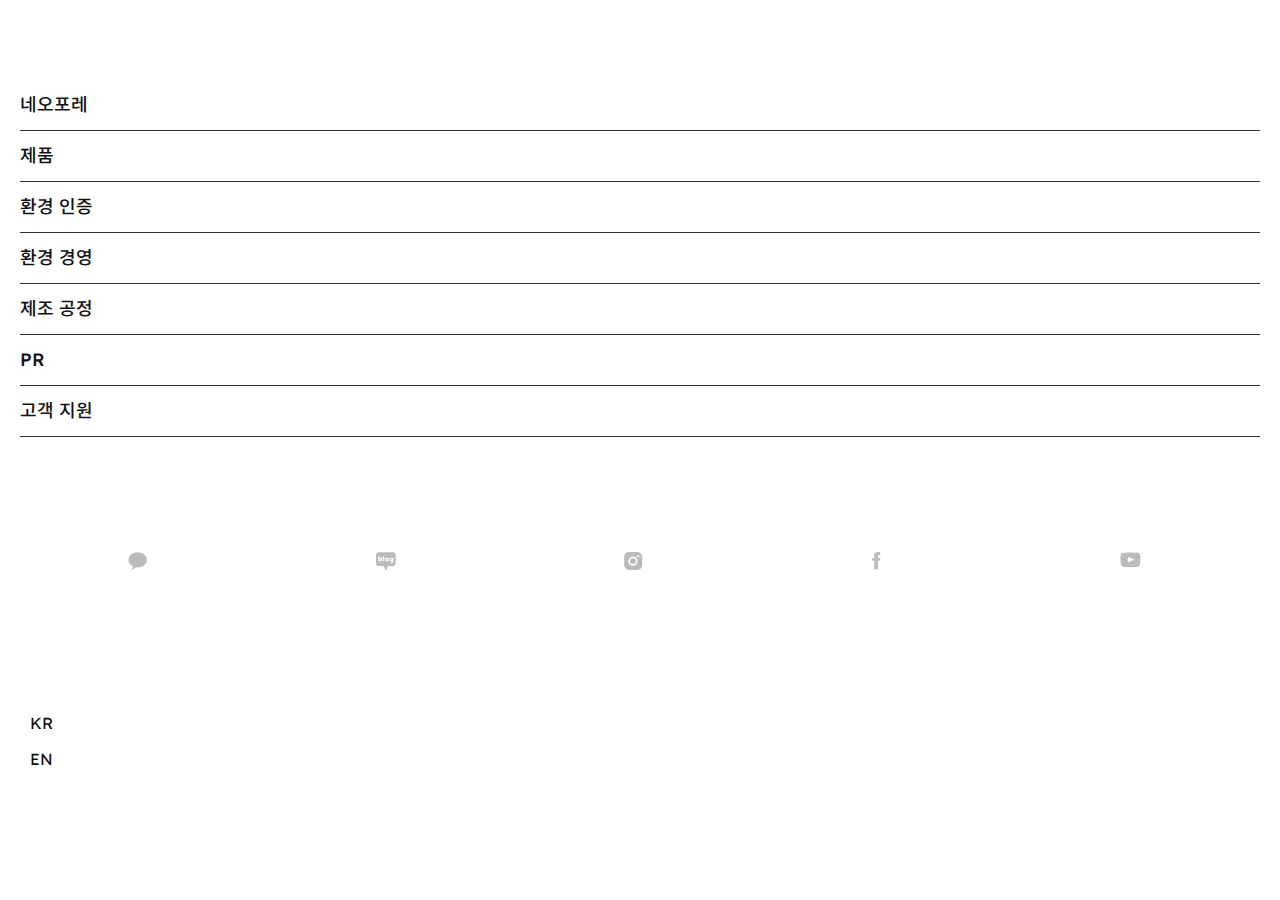
==== include/header.html @ c61bc2e4 "gnb" ====
<!DOCTYPE html>
<html lang="en">
  <head>
    <meta charset="UTF-8" />
    <meta http-equiv="X-UA-Compatible" content="IE=edge" />
    <meta name="viewport" content="width=device-width, initial-scale=1.0, minimum-scale=1.0, maximum-scale=1.0, user-scalable = no" />
    <title>neo-foret</title>
    <link rel="shortcut icon" href="../images/layout/favicon.png" type="image/x-icon" />
    <link rel="preconnect" href="https://fonts.googleapis.com" />
    <link rel="preconnect" href="https://fonts.gstatic.com" crossorigin />
    <link href="https://fonts.googleapis.com/css2?family=Lexend:wght@100;200;300;400;500;700;800;900&family=Noto+Sans+KR:wght@100;300;400;500;700;900&display=swap" rel="stylesheet" />
    <link rel="stylesheet" href="../css/reset.css" />
    <link href="https://fonts.googleapis.com/icon?family=Material+Icons" rel="stylesheet" />
    <link rel="stylesheet" href="../css/swiper-bundle.css" />
    <link rel="stylesheet" href="../css/layout.css" />
    <link rel="stylesheet" href="../css/main.css" />
    <link rel="stylesheet" href="../css/contents.css">
    <link rel="stylesheet" href="../css/board.css">
    <script src="//t1.daumcdn.net/mapjsapi/bundle/postcode/prod/postcode.v2.js"></script>
    <script src="../js/swiper-bundle.min.js"></script>
    <script src="../js/main.js" defer></script>
  </head>
  <body>
    <header id="header" class="header">
      <div class="container">
        <h1 id="logo">
          <a href="">
            <img src="../images/layout/main_logo.png" alt="" class="white" />
            <img src="../images/layout/main_logo_color.png" alt="" class="color" />
          </a>
        </h1>
        <nav id="gnb">
          <h2 class="hidden">global navigation bar</h2>
          <ul class="list">
            <li>
              <a href="">네오포레</a>
              <ul class="depth02">
                <li><a href="">ABOUT</a></li>
                <li><a href="">Why 네오포레?</a></li>
                <li><a href="">네오포레 History</a></li>
                <li><a href="">Brand Identity</a></li>
              </ul>
            </li>
            <li>
              <a href="">제품</a>
              <ul class="depth02">
                <li><a href="">식품용</a></li>
                <li><a href="">산업용</a></li>
                <li><a href="">펄프 몰드</a></li>
                <li><a href="">바이오플라스틱</a></li>
                <li><a href="">신제품</a></li>
                <li><a href="">개발 현황</a></li>
              </ul>
            </li>
            <li>
              <a href="">환경 인증</a>
            </li>
            <li>
              <a href="">환경 경영</a>
              <ul class="depth02">
                <li><a href="">저탄소 공정</a></li>
                <li><a href=""> 지속가능 순환 시스템</a></li>
              </ul>
            </li>
            <li>
              <a href="">제조 공정</a>
            </li>
            <li>
              <a href="">PR</a>
              <ul class="depth02">
                <li><a href="">무림뉴스</a></li>
                <li><a href=""> 영상</a></li>
                <li><a href=""> 종이와 환경에 대한 진실</a></li>
              </ul>
            </li>
            <li>
              <a href="">고객 지원</a>
              <ul class="depth02">
                <li><a href="faq.html">FAQ</a></li>
                <li><a href="">온라인 문의</a></li>
                <li><a href="">담당자 연락처</a></li>
                <li><a href="">제품 카탈로그</a></li>
                <li><a href="sample.html">샘플 신청</a></li>
              </ul>
            </li>
          </ul>
          <div class="etc">
            <div class="sns item">
              <button>sns</button>
              <ul>
                <li><a href="">카카오톡</a></li>
                <li><a href="">네이버 블로그</a></li>
                <li><a href="">인스타그램</a></li>
                <li><a href="">페이스북</a></li>
                <li><a href="">유튜브</a></li>
              </ul>
            </div>
            <div class="language item">
              <button>KR</button>
              <ul>
                <li><a href="">KR</a></li>
                <li><a href="">EN</a></li>
              </ul>
            </div>
          </div>
        </nav>
        
      </div>
    </header>
    <!-- header end -->
---- css/layout.css ----
html { font-size: 10px; }

body { font-family: "Lexend", "Noto Sans KR", sans-serif; font-size: 1.6rem; color: #111111; }

a { color: inherit; text-decoration: none; }

button { background: none; border: none; outline: none; }

.hidden { display: none; }

#header { width: 100%; position: fixed; z-index: 99; top: 0; }

#header:hover { color: #111111; background-color: #fff; }

#header:hover #logo a .color { display: block; }

#header:hover #logo a .white { display: none; }

#header #logo { position: absolute; left: 50px; }

#header #logo a { display: -webkit-box; display: -ms-flexbox; display: flex; height: 100px; -webkit-box-align: center; -ms-flex-align: center; align-items: center; }

#header #logo a .color { display: none; }

#header #logo a img { height: 20px; }

#header #gnb { position: fixed; width: 100%; height: 100%; background-color: #fff; padding-top: 80px; }

#header #gnb .list > li { padding: 0 20px; }

#header #gnb .list > li > a { height: 50px; position: relative; padding: 0; font-size: 1.8rem; -webkit-transition: 0.25s ease; transition: 0.25s ease; font-weight: 500; height: 50px; display: -webkit-box; display: -ms-flexbox; display: flex; -webkit-box-align: center; -ms-flex-align: center; align-items: center; border-bottom: 1px solid #333; }

#header #gnb .list > li > a:after { height: 3px; top: 65px; right: 50px; left: 50px; -webkit-transform: scaleX(0); transform: scaleX(0); -webkit-transition: 0.25s ease; transition: 0.25s ease; background-color: #1dcb5d; -webkit-transform-origin: 50% 50%; transform-origin: 50% 50%; content: ""; display: block; position: absolute; }

#header #gnb .list > li .depth02 { padding: 0 20px; display: none; }

#header #gnb .list > li .depth02 li a { display: -webkit-box; display: -ms-flexbox; display: flex; height: 40px; -webkit-transition: 0.25s ease; transition: 0.25s ease; -webkit-box-align: center; -ms-flex-align: center; align-items: center; border-bottom: 1px solid #333; font-size: 1.4rem; }

#header .etc .item:hover button { color: #1dcb5d; border: 1px solid #eee; -webkit-box-shadow: 0 0 10px rgba(0, 0, 0, 0.2); box-shadow: 0 0 10px rgba(0, 0, 0, 0.2); background-color: #fff; }

#header .etc .item:hover ul { display: block; margin-top: -5px; border: 1px solid #eee; -webkit-box-shadow: 0 10px 10px rgba(0, 0, 0, 0.2); box-shadow: 0 10px 10px rgba(0, 0, 0, 0.2); }

#header .etc .item:hover ul li:hover { color: #1dcb5d; }

#header .etc button { width: 80px; height: 50px; position: relative; font-size: 1.6rem; text-transform: uppercase; border-bottom: none; border-radius: 5px 5px 0 0; cursor: pointer; display: none; }

#header .etc ul { padding: 20px; -webkit-transition: 0.25s ease; transition: 0.25s ease; background-color: #fff; }

#header .etc ul li a { display: block; }

#header .etc .sns ul { display: -webkit-box; display: -ms-flexbox; display: flex; padding: 0 20px; }

#header .etc .sns li { width: 20%; position: relative; }

#header .etc .sns li:before { content: ""; display: block; padding-top: 100%; }

#header .etc .sns li:nth-child(1):hover a:before { background-position: 0 -50px; }

#header .etc .sns li:nth-child(2):hover a:before { background-position: -50px -50px; }

#header .etc .sns li:nth-child(3):hover a:before { background-position: -100px -50px; }

#header .etc .sns li:nth-child(4):hover a:before { background-position: -150px -50px; }

#header .etc .sns li:nth-child(5):hover a:before { background-position: -200px -50px; }

#header .etc .sns li a { display: block; position: absolute; left: 0; top: 0; width: 100%; height: 100%; font-size: 0; }

#header .etc .sns li a:before { left: 50%; top: 50%; -webkit-transform: translate(-50%, -50%); transform: translate(-50%, -50%); background-image: url("../images/layout/utility.png"); content: ""; display: block; position: absolute; width: 32px; height: 18px; }

#header .etc .sns li:nth-child(1) a:before { background-position: 0 0; }

#header .etc .sns li:nth-child(2) a:before { background-position: -50px 0; }

#header .etc .sns li:nth-child(3) a:before { background-position: -100px 0; }

#header .etc .sns li:nth-child(4) a:before { background-position: -150px 0; }

#header .etc .sns li:nth-child(5) a:before { background-position: -200px 0; }

#header .etc .language ul { padding: 20px 0; }

#header .etc .language ul li a { padding: 10px 0 10px 30px; }

#footer { margin-top: 100px; padding: 50px 0; background-color: #f5f5f5; }

#footer .contents { width: 1440px; margin: auto; position: relative; font-size: 1.4rem; }

#footer .contents .addressBox { color: #999; }

#footer .contents .addressBox .logo { margin-bottom: 30px; }

#footer .contents .addressBox address .info * { margin-right: 10px; }

#footer .contents .addressBox address .copyright { margin-top: 20px; }

#footer .contents .link { position: absolute; right: 0; top: 0; border-radius: 100px; padding: 10px 20px; background-color: #111111; color: #fff; }
---- css/main.css ----
.titleBox { line-height: 1.5; }

.titleBox h2 { margin-bottom: 50px; font-size: 3.6rem; font-weight: 600; }

.titleBox p { font-size: 1.8rem; }

.btns { display: -webkit-box; display: -ms-flexbox; display: flex; }

.btns.center { -webkit-box-pack: center; -ms-flex-pack: center; justify-content: center; }

.btns.right { -webkit-box-pack: end; -ms-flex-pack: end; justify-content: flex-end; }

.btns .btn { border: 1px solid #d9d9d9; border-radius: 100px; -webkit-transition: 0.25s ease; transition: 0.25s ease; display: -webkit-box; display: -ms-flexbox; display: flex; -webkit-box-pack: center; -ms-flex-pack: center; justify-content: center; -webkit-box-align: center; -ms-flex-align: center; align-items: center; }

.btns .transition:hover { background-color: #111111; border-color: #111111; color: #fff; }

.btns .large { height: 60px; padding: 0 50px; }

#main #mainVisual li { height: 100vh; background-repeat: no-repeat; background-position: 50%; background-size: cover; }

#main #mainVisual li.visual01 { background-image: url("../images/main/bg1.jpg"); }

#main #mainVisual li.visual02 { background-image: url("../images/main/bg2.jpg"); }

#main #mainVisual li.visual03 { background-image: url("../images/main/bg3.jpg"); }

#main #mainVisual .slogan { position: absolute; top: 50%; left: 50%; z-index: 2; color: #fff; text-align: center; -webkit-transform: translate(-50%, -50%); transform: translate(-50%, -50%); }

#main #mainVisual .slogan .main { font-size: 6.4rem; text-shadow: 3px 3px 3px rgba(0, 0, 0, 0.1); font-weight: 700; }

#main #mainVisual .slogan .sub { margin-top: 3rem; font-size: 2rem; }

#main #mainVisual .slogan a { display: -webkit-inline-box; display: -ms-inline-flexbox; display: inline-flex; margin-top: 5rem; padding: 20px 40px; border: 1px solid #fff; -webkit-transition: 0.25s ease; transition: 0.25s ease; border-radius: 100px; -webkit-box-align: center; -ms-flex-align: center; align-items: center; }

#main #mainVisual .slogan a:hover { color: #111111; background-color: #fff; }

#main #mainVisual .slogan a span { margin-left: 2rem; }

#main #mainVisual .slogan .pagination { margin-top: 50px; }

#main #mainVisual .slogan .pagination .swiper-pagination-bullet { width: 20px; height: 20px; background: none; border: 2px solid #fff; opacity: 1; -webkit-transition: 0.25s ease; transition: 0.25s ease; border-radius: 100px; }

#main #mainVisual .slogan .pagination .swiper-pagination-bullet-active { width: 80px; background: #fff; }

#main #product { overflow: hidden; position: relative; }

#main #product .titleBox { position: absolute; top: 100px; left: 100px; z-index: 2; }

#main #product .list li { position: relative; }

#main #product .list li a { position: absolute; right: 50px; bottom: 50px; padding: 15px 30px; border: 1px solid #111111; -webkit-transition: 0.25s ease; transition: 0.25s ease; border-radius: 100px; display: -webkit-box; display: -ms-flexbox; display: flex; -webkit-box-pack: center; -ms-flex-pack: center; justify-content: center; -webkit-box-align: center; -ms-flex-align: center; align-items: center; }

#main #product .list li a span { margin-left: 20px; color: #1dcb5d; }

#main #product .list li a:hover { color: #fff; background-color: #111111; }

#main #product .btns { display: -webkit-box; display: -ms-flexbox; display: flex; position: absolute; bottom: 0; left: 0; z-index: 2; }

#main #product .btns button { background-color: #fff; border-radius: 0; border: none; width: 100px; height: 100px; display: -webkit-box; display: -ms-flexbox; display: flex; -webkit-box-pack: center; -ms-flex-pack: center; justify-content: center; -webkit-box-align: center; -ms-flex-align: center; align-items: center; }

#main #product .btns button span { font-size: 4.8rem; }

#main #news { padding: 100px 0; }

#main #news .contents { width: 1440px; margin: auto; }

#main #news .contents .list { display: -webkit-box; display: -ms-flexbox; display: flex; -webkit-box-pack: justify; -ms-flex-pack: justify; justify-content: space-between; margin-top: 50px; }

#main #news .contents .list li { width: 31.33%; }

#main #news .contents .list li a { display: block; position: relative; overflow: hidden; border: 1px solid #f5f5f5; border-radius: 20px; -webkit-transition: 0.25s ease; transition: 0.25s ease; }

#main #news .contents .list li a:hover { -webkit-box-shadow: 0 10px 10px rgba(0, 0, 0, 0.1); box-shadow: 0 10px 10px rgba(0, 0, 0, 0.1); }

#main #news .contents .list li a:hover .img { -webkit-transform: scale(1.15); transform: scale(1.15); }

#main #news .contents .list li a:hover .txtBox { -webkit-transform: translateY(0); transform: translateY(0); }

#main #news .contents .list li a:before { content: ""; display: block; padding-top: 80%; }

#main #news .contents .list li a .img { width: 100%; height: 100%; position: absolute; top: 0; left: 0; background-repeat: no-repeat; background-position: 50%; background-size: cover; -webkit-transition: 0.25s ease; transition: 0.25s ease; }

#main #news .contents .list li a .txtBox { position: absolute; background-color: #fff; padding: 30px; left: 0; bottom: 0; width: 100%; -webkit-transform: translateY(50px); transform: translateY(50px); -webkit-box-sizing: border-box; box-sizing: border-box; -webkit-transition: 0.25s ease; transition: 0.25s ease; }

#main #news .contents .list li a .txtBox h3 { font-size: 2.4rem; line-height: 1.5; height: 3em; overflow: hidden; display: -webkit-box; -webkit-line-clamp: 2; -webkit-box-orient: vertical; text-overflow: ellipsis; margin-bottom: 30px; }

#main #news .contents .list li a .txtBox .date { margin-bottom: 30px; }

#main #news .contents .list li a .txtBox .txt { white-space: nowrap; overflow: hidden; text-overflow: ellipsis; }

#main #news .contents .btns { margin-top: 50px; }

#main #cs .contents { width: 1440px; margin: auto; }

#main #cs .contents ul { display: -webkit-box; display: -ms-flexbox; display: flex; -webkit-box-pack: justify; -ms-flex-pack: justify; justify-content: space-between; }

#main #cs .contents ul li { width: 49%; background-repeat: no-repeat; background-size: cover; overflow: hidden; border-radius: 10px; }

#main #cs .contents ul li:nth-child(1) { background-image: url("../images/main/bg_contact.jpg"); }

#main #cs .contents ul li:nth-child(2) { background-image: url("../images/main/bg_charge.jpg"); }

#main #cs .contents ul li a { height: 150px; display: -webkit-box; display: -ms-flexbox; display: flex; -webkit-box-pack: justify; -ms-flex-pack: justify; justify-content: space-between; -webkit-box-align: center; -ms-flex-align: center; align-items: center; padding: 0 30px; }

#main #cs .contents ul li a .txtBox { color: #fff; }

#main #cs .contents ul li a .txtBox strong { font-size: 2rem; display: block; margin-bottom: 10px; }

#main #cs .contents ul li a .btn { display: -webkit-box; display: -ms-flexbox; display: flex; -webkit-box-pack: center; -ms-flex-pack: center; justify-content: center; -webkit-box-align: center; -ms-flex-align: center; align-items: center; background-color: #111111; color: #fff; padding: 10px 20px; border-radius: 100px; font-size: 1.4rem; }

#main #cs .contents ul li a .btn span { color: #1dcb5d; margin-left: 10px; }

.testTable { width: 1200px; background: #d9d9d9; border-top: 2px solid #000; margin: 300px auto; color: #fff; }

.testTable th { background-color: #f00; padding: 30px 0; }

.testTable th .emoji { font-size: 40px; }

.testTable td { background-color: #00f; padding: 30px 0; }
---- css/contents.css ----
#subContentsWrap { margin-top: 160px; padding: 100px 0; }

#subContentsWrap #contents { width: 1440px; margin: 0 auto; }

.breadCrumb ul { display: -webkit-box; display: -ms-flexbox; display: flex; -webkit-box-align: center; -ms-flex-align: center; align-items: center; }

.breadCrumb ul li:nth-child(1) a:before { display: none; }

.breadCrumb ul li a { display: -webkit-box; display: -ms-flexbox; display: flex; }

.breadCrumb ul li a:before { font-family: "Material Icons"; content: "chevron_right"; display: block; padding: 0 10px; }

.subTitle { font-size: 6.4rem; font-weight: 500; margin: 50px 0; }

#lnb ul { display: -webkit-box; display: -ms-flexbox; display: flex; }

#lnb ul li { margin-right: 20px; }

#lnb ul li.on a { background-color: #1dcb5d; color: #fff; font-weight: 500; }

#lnb ul li a { display: block; padding: 20px 40px; background-color: #f5f5f5; border-radius: 100px; }
---- css/board.css ----
.require { color: #f00; }

.boardBox { border-top: 1px solid #d9d9d9; margin-top: 100px; }

.boardBox .info { line-height: 1.5; padding: 50px 0; }

.board { width: 100%; border-top: 1px solid #1dcb5d; }

.board th, .board td { padding: 20px 10px; }

.board th { text-align: left; }

.board th.even { padding-left: 50px; }

.board input[type="text"], .board textarea { border: none; border-bottom: 1px solid gainsboro; width: 100%; height: 40px; outline: none; -webkit-transition: 0.25s ease; transition: 0.25s ease; }

.board input[type="text"]:focus, .board input[type="text"]:hover, .board textarea:focus, .board textarea:hover { border-bottom-color: #111111; }

.board select { height: 40px; border: none; width: calc(40 / 90 * 100%); -webkit-appearance: none; -moz-appearance: none; appearance: none; position: relative; outline: none; background: url("../images/common/keyboard_arrow_down_black_24dp.svg") right 10px top 50% no-repeat; }

.board .address .addr01 { width: calc(4 / 9 * 100%); display: -webkit-box; display: -ms-flexbox; display: flex; margin-bottom: 15px; }

.board .address .addr01 button { white-space: nowrap; border: 2px solid #1dcb5d; padding: 0 20px; display: -webkit-box; display: -ms-flexbox; display: flex; -webkit-box-align: center; -ms-flex-align: center; align-items: center; border-radius: 100px; margin-left: 15px; }

.board .address .addr01 button span { margin-right: 15px; }

.board .address .addr02 { display: -webkit-box; display: -ms-flexbox; display: flex; }

.board .address .addr02 .readonly { -webkit-box-sizing: border-box; box-sizing: border-box; }

.board .address .addr02 .etc { -webkit-box-sizing: border-box; box-sizing: border-box; }

.board .address .readonly { border: none; background-color: #333; border-radius: 5px; padding: 0 10px; color: #fff; }

.board textarea { -webkit-box-sizing: border-box; box-sizing: border-box; height: 300px; resize: none; background-color: #f5f5f5; padding: 20px; }

.agreeBox { padding: 50px 0; margin-top: 50px; border-top: 1px solid #333; display: -webkit-box; display: -ms-flexbox; display: flex; -webkit-box-pack: justify; -ms-flex-pack: justify; justify-content: space-between; -webkit-box-align: start; -ms-flex-align: start; align-items: flex-start; }

.agreeBox .agree .show { display: -webkit-box; display: -ms-flexbox; display: flex; margin-bottom: 20px; -webkit-box-align: center; -ms-flex-align: center; align-items: center; }

.agreeBox .agree .show button { margin-left: 20px; padding: 5px 20px; background-color: #111111; border-radius: 100px; color: #fff; }

.agreeBox button[type="submit"] { padding: 20px 50px; background-color: #111111; color: #fff; border-radius: 100px; }

.checkbox input { display: none; }

.checkbox input:checked ~ .label:before { background: #1dcb5d; border: none; color: #fff; content: "\2713"; text-shadow: 1px 1px 0px #107234,2px 2px 0px #107234,3px 3px 0px #107234,4px 4px 0px #107234,5px 5px 0px #107234,6px 6px 0px #107234,7px 7px 0px #107234,8px 8px 0px #107234,9px 9px 0px #107234,10px 10px 0px #107234;; }

.checkbox .label { display: -webkit-box; display: -ms-flexbox; display: flex; -webkit-box-align: center; -ms-flex-align: center; align-items: center; -webkit-user-select: none; -moz-user-select: none; -ms-user-select: none; user-select: none; }

.checkbox .label:before { content: ""; display: -webkit-box; display: -ms-flexbox; display: flex; -webkit-box-pack: center; -ms-flex-pack: center; justify-content: center; -webkit-box-align: center; -ms-flex-align: center; align-items: center; width: 20px; height: 20px; overflow: hidden; border: 2px solid #333; border-radius: 3px; margin-right: 5px; -webkit-box-sizing: border-box; box-sizing: border-box; }

.faqBox ul li.on dt .icon:before { -webkit-transform: rotate(45deg); transform: rotate(45deg); }

.faqBox ul li.on dt .icon:after { -webkit-transform: rotate(-45deg); transform: rotate(-45deg); }

.faqBox ul li dt { display: -webkit-box; display: -ms-flexbox; display: flex; -webkit-box-align: center; -ms-flex-align: center; align-items: center; border-bottom: 1px solid #f5f5f5; cursor: pointer; }

.faqBox ul li dt:hover .icon:before, .faqBox ul li dt:hover .icon:after { background-color: #1dcb5d; }

.faqBox ul li dt .category { display: block; height: 100px; width: 150px; display: -webkit-box; display: -ms-flexbox; display: flex; -webkit-box-pack: center; -ms-flex-pack: center; justify-content: center; -webkit-box-align: center; -ms-flex-align: center; align-items: center; }

.faqBox ul li dt .icon { margin-left: auto; width: 100px; height: 100px; position: relative; }

.faqBox ul li dt .icon:before { content: ""; display: block; width: 20px; height: 2px; background-color: #000; position: absolute; top: 50%; left: 50%; margin-left: -3px; -webkit-transform: rotate(-45deg); transform: rotate(-45deg); -webkit-transition: 0.25s ease; transition: 0.25s ease; }

.faqBox ul li dt .icon:after { content: ""; display: block; width: 20px; height: 2px; background-color: #000; position: absolute; top: 50%; right: 50%; margin-right: -3px; -webkit-transform: rotate(45deg); transform: rotate(45deg); -webkit-transition: 0.25s ease; transition: 0.25s ease; }

.faqBox ul li dd { background-color: #f5f5f5; padding: 50px 50px 50px 150px; line-height: 1.5; display: none; }

.faqBox ul li dd p { margin-bottom: 20px; }
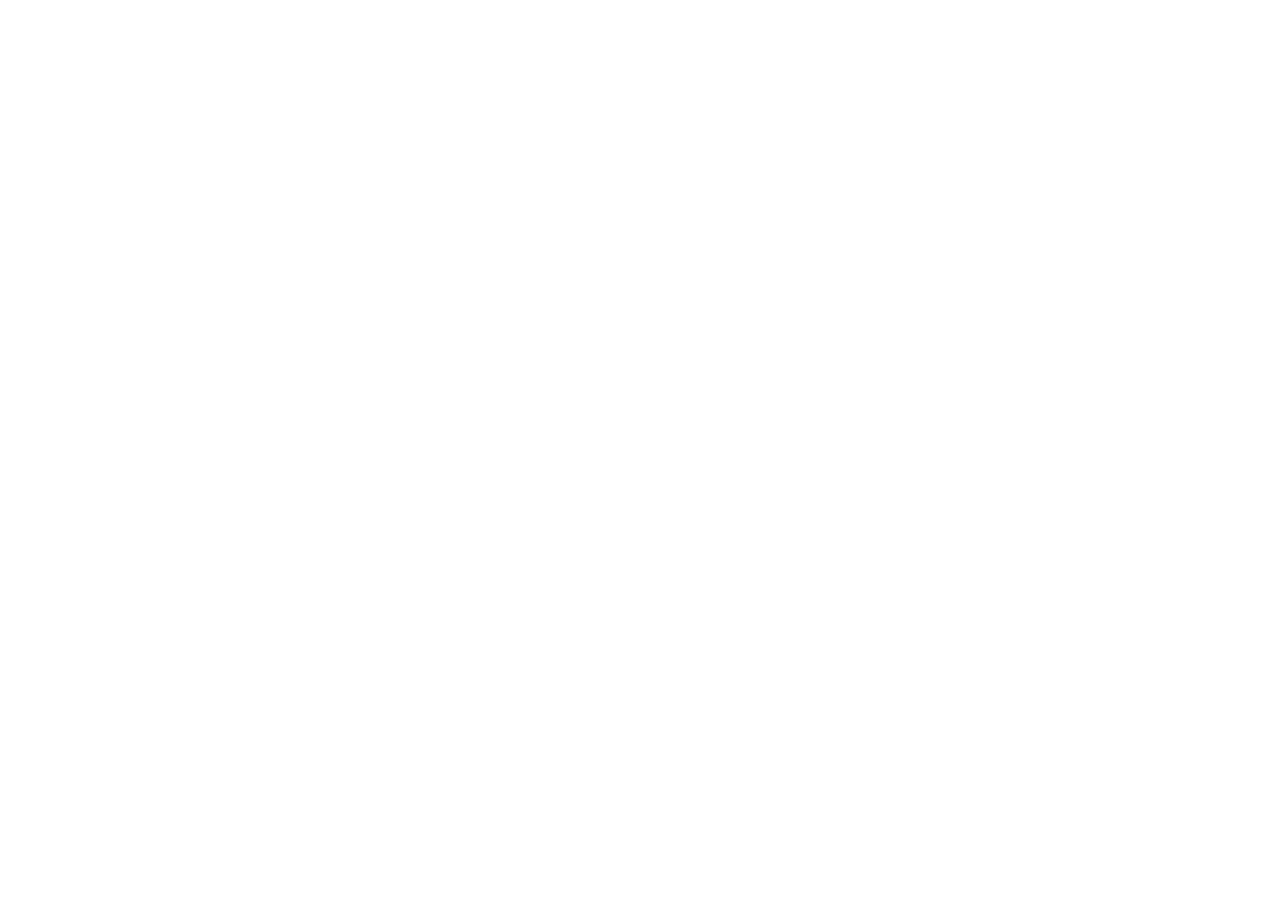
==== commit 25f0cd78: "gnb 와넝" ====
--- a/include/header.html
+++ b/include/header.html
@@ -103,8 +103,15 @@
               </ul>
             </div>
           </div>
+          <button class="close">
+            <span class="material-icons">arrow_forward</span>
+          </button>
         </nav>
-        
+        <button class="all">
+          <span></span>
+          <span></span>
+          <span></span>
+        </button>
       </div>
     </header>
     <!-- header end -->--- a/css/layout.css
+++ b/css/layout.css
@@ -16,15 +16,17 @@
 
 #header:hover #logo a .white { display: none; }
 
-#header #logo { position: absolute; left: 50px; }
+#header #logo { position: absolute; left: 20px; }
 
-#header #logo a { display: -webkit-box; display: -ms-flexbox; display: flex; height: 100px; -webkit-box-align: center; -ms-flex-align: center; align-items: center; }
+#header #logo a { display: -webkit-box; display: -ms-flexbox; display: flex; height: 50px; -webkit-box-align: center; -ms-flex-align: center; align-items: center; }
 
 #header #logo a .color { display: none; }
 
-#header #logo a img { height: 20px; }
+#header #logo a img { height: 24px; }
 
-#header #gnb { position: fixed; width: 100%; height: 100%; background-color: #fff; padding-top: 80px; }
+#header #gnb { position: fixed; width: 100%; height: 100%; background-color: #fff; padding-top: 80px; left: 100%; z-index: 2; -webkit-transition: 0.5s ease; transition: 0.5s ease; }
+
+#header #gnb.on { left: 0; }
 
 #header #gnb .list > li { padding: 0 20px; }
 
@@ -35,6 +37,8 @@
 #header #gnb .list > li .depth02 { padding: 0 20px; display: none; }
 
 #header #gnb .list > li .depth02 li a { display: -webkit-box; display: -ms-flexbox; display: flex; height: 40px; -webkit-transition: 0.25s ease; transition: 0.25s ease; -webkit-box-align: center; -ms-flex-align: center; align-items: center; border-bottom: 1px solid #333; font-size: 1.4rem; }
+
+#header #gnb .close { position: absolute; right: 20px; top: 30px; }
 
 #header .etc .item:hover button { color: #1dcb5d; border: 1px solid #eee; -webkit-box-shadow: 0 0 10px rgba(0, 0, 0, 0.2); box-shadow: 0 0 10px rgba(0, 0, 0, 0.2); background-color: #fff; }
 
@@ -47,6 +51,8 @@
 #header .etc ul { padding: 20px; -webkit-transition: 0.25s ease; transition: 0.25s ease; background-color: #fff; }
 
 #header .etc ul li a { display: block; }
+
+#header .etc .sns { margin-top: 50px; }
 
 #header .etc .sns ul { display: -webkit-box; display: -ms-flexbox; display: flex; padding: 0 20px; }
 
@@ -66,7 +72,7 @@
 
 #header .etc .sns li a { display: block; position: absolute; left: 0; top: 0; width: 100%; height: 100%; font-size: 0; }
 
-#header .etc .sns li a:before { left: 50%; top: 50%; -webkit-transform: translate(-50%, -50%); transform: translate(-50%, -50%); background-image: url("../images/layout/utility.png"); content: ""; display: block; position: absolute; width: 32px; height: 18px; }
+#header .etc .sns li a:before { left: 50%; top: 50%; -webkit-transform: translate(-50%, -50%); transform: translate(-50%, -50%); background-image: url("../images/layout/m_utility.png"); background-size: 250px; content: ""; display: block; position: absolute; width: 50px; height: 50px; }
 
 #header .etc .sns li:nth-child(1) a:before { background-position: 0 0; }
 
@@ -78,9 +84,19 @@
 
 #header .etc .sns li:nth-child(5) a:before { background-position: -200px 0; }
 
-#header .etc .language ul { padding: 20px 0; }
+#header .etc .language { width: 100px; margin: 30px auto 0; border: 2px solid #1dcb5d; border-radius: 100px; padding: 0 20px; }
 
-#header .etc .language ul li a { padding: 10px 0 10px 30px; }
+#header .etc .language ul { display: -webkit-box; display: -ms-flexbox; display: flex; -webkit-box-pack: center; -ms-flex-pack: center; justify-content: center; padding: 0; }
+
+#header .etc .language ul li { position: relative; }
+
+#header .etc .language ul li:nth-child(2):before { content: "/"; display: block; position: absolute; top: 50%; left: -5px; -webkit-transform: translateY(-50%); transform: translateY(-50%); }
+
+#header .etc .language ul li a { padding: 20px; }
+
+#header .all { width: 50px; height: 50px; position: absolute; right: 0; top: 0; display: -webkit-box; display: -ms-flexbox; display: flex; -webkit-box-orient: vertical; -webkit-box-direction: normal; -ms-flex-direction: column; flex-direction: column; -webkit-box-pack: space-evenly; -ms-flex-pack: space-evenly; justify-content: space-evenly; -webkit-box-align: center; -ms-flex-align: center; align-items: center; padding: 5px 0; -webkit-box-sizing: border-box; box-sizing: border-box; }
+
+#header .all span { display: block; width: 25px; height: 2px; background-color: #fff; }
 
 #footer { margin-top: 100px; padding: 50px 0; background-color: #f5f5f5; }
 
